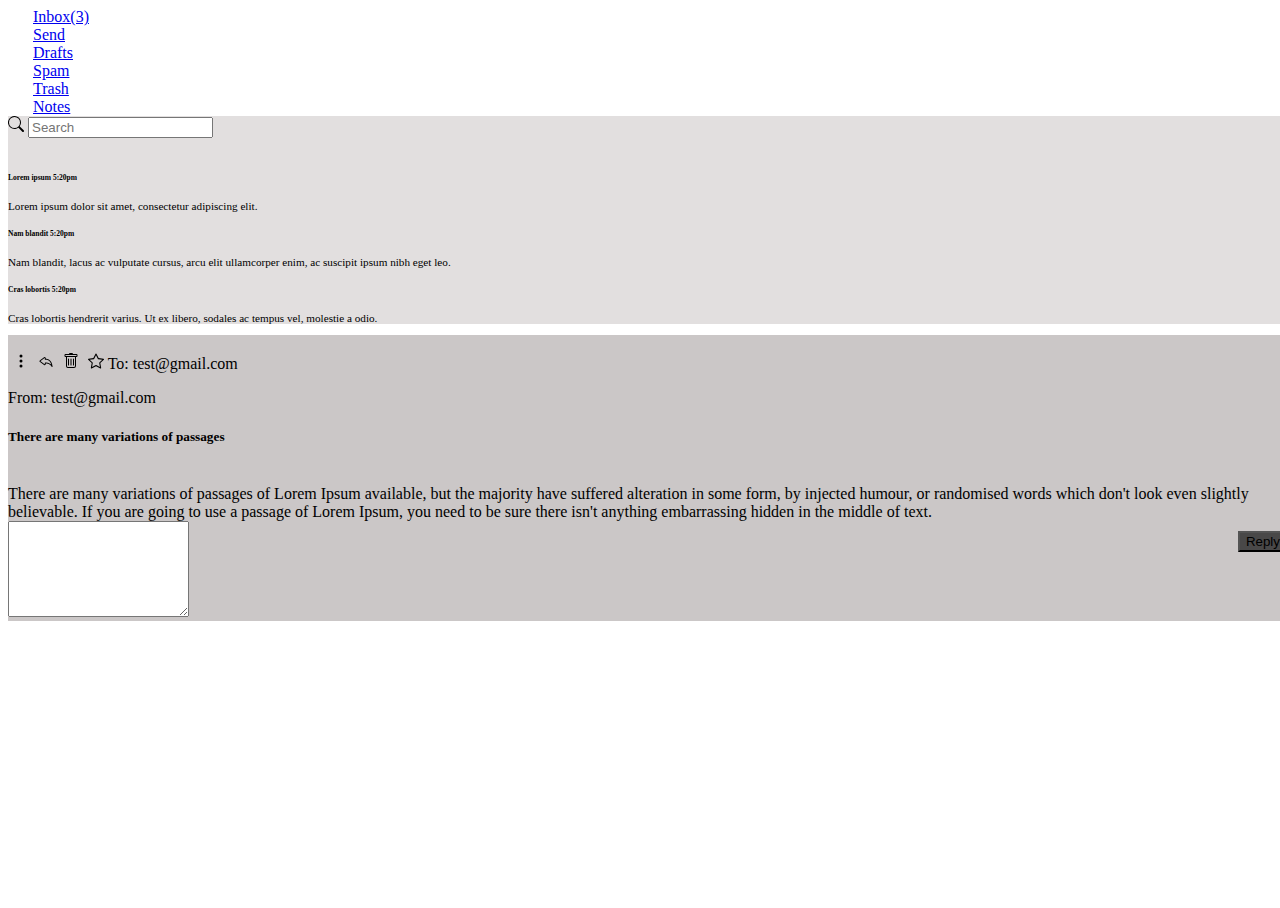
==== index.html @ bcba2aee "project bootstrap" ====
<!doctype html>
<html lang="en">

<head>
  <!-- Required meta tags -->
  <meta charset="utf-8">
  <meta name="viewport" content="width=device-width, initial-scale=1, shrink-to-fit=no">

  <!-- Bootstrap CSS -->
  <link rel="stylesheet" href="https://cdn.jsdelivr.net/npm/bootstrap@4.1.3/dist/css/bootstrap.min.css"
    integrity="sha384-MCw98/SFnGE8fJT3GXwEOngsV7Zt27NXFoaoApmYm81iuXoPkFOJwJ8ERdknLPMO" crossorigin="anonymous">

  <!-- My CSS -->
  <link rel="stylesheet" href="styles.css">
</head>

<body>
  

  
  <div class="container-fluid size">
    <div class="row">
      <div class="sidebar-col col-12 col-sm-4 col-md-2 pt-4">
          <div>

            
            <a class="text-dark" href="#" alt="">Inbox(3)</a><br>
            <a class="text-dark" href="#" alt="">Send</a><br>
            <a class="text-dark" href="#" alt="">Drafts</a><br>
            <a class="text-dark" href="#" alt="">Spam</a><br>
            <a class="text-dark" href="#" alt="">Trash</a><br>
            <a class="text-dark" href="#" alt="">Notes</a><br>
          
          </div>


      </div>

      
      <div class="content-col col-12 col-sm-8 col-md-3 pt-4">
        <div>
      
          <!-- Search E-mail -->
          <form class="form-inline my-2 my-lg-0">
            <div class="input-group flex-nowrap">
              <span class="input-group-text" id="addon-wrapping"><svg xmlns="http://www.w3.org/2000/svg" width="16"
                  height="16" fill="currentColor" class="bi bi-search" viewBox="0 0 16 16">
                  <path
                    d="M11.742 10.344a6.5 6.5 0 1 0-1.397 1.398h-.001c.03.04.062.078.098.115l3.85 3.85a1 1 0 0 0 1.415-1.414l-3.85-3.85a1.007 1.007 0 0 0-.115-.1zM12 6.5a5.5 5.5 0 1 1-11 0 5.5 5.5 0 0 1 11 0z" />
                </svg></span>
              <input type="text" class="form-control search" placeholder="Search" aria-label="Search"
                aria-describedby="addon-wrapping">
            </div>
          </form>
        </div>

        <!-- E-mails Preview  -->
        <br>
        <div class="email-preview">
          <div class="row ">
            <div class=" col-sm-12 ">
              <div class="card email">
                <div class="card-body ">
                  <h6 class="card-title">Lorem ipsum <span class="float-right">5:20pm</h6></span>
                  <p class="card-text">Lorem ipsum dolor sit amet, consectetur adipiscing elit.</p>
                </div>
              </div>
            </div>
          </div>
        
          <div class="row">
            <div class="col-sm-12">
              <div class="card email">
                <div class="card-body">
                  <h6 class="card-title">Nam blandit <span class="float-right">5:20pm</h6></span>
                  <p class="card-text">Nam blandit, lacus ac vulputate cursus, arcu elit ullamcorper enim, ac suscipit ipsum
                    nibh eget leo. </p>
                </div>
              </div>
            </div>
          </div>

          <div class="row">
            <div class="col-sm-12">
              <div class="card email">
                <div class="card-body">
                  <h6 class="card-title">Cras lobortis  <span class="float-right">5:20pm</h6></span>
                  <p class="card-text">Cras lobortis hendrerit varius. Ut ex libero, sodales ac tempus vel, molestie a odio. </p>
                </div>
              </div>
            </div>
          </div>
        </div>
        </div>


      <div class="content-col2 col-12 col-sm-12 col-md-7 pt-4">
        <div class="container">
          <div class="col">
         
          
            <div>
            <br>
             

             <svg xmlns="http://www.w3.org/2000/svg" width="16" height="16" fill="currentColor" class="bi bi-three-dots-vertical side float-right" viewBox="0 0 16 16">
              <path d="M9.5 13a1.5 1.5 0 1 1-3 0 1.5 1.5 0 0 1 3 0zm0-5a1.5 1.5 0 1 1-3 0 1.5 1.5 0 0 1 3 0zm0-5a1.5 1.5 0 1 1-3 0 1.5 1.5 0 0 1 3 0z"/>
            </svg>
              <svg xmlns="http://www.w3.org/2000/svg" width="16" height="16" fill="currentColor" class="bi bi-reply side float-right" viewBox="0 0 16 16">
                <path d="M6.598 5.013a.144.144 0 0 1 .202.134V6.3a.5.5 0 0 0 .5.5c.667 0 2.013.005 3.3.822.984.624 1.99 1.76 2.595 3.876-1.02-.983-2.185-1.516-3.205-1.799a8.74 8.74 0 0 0-1.921-.306 7.404 7.404 0 0 0-.798.008h-.013l-.005.001h-.001L7.3 9.9l-.05-.498a.5.5 0 0 0-.45.498v1.153c0 .108-.11.176-.202.134L2.614 8.254a.503.503 0 0 0-.042-.028.147.147 0 0 1 0-.252.499.499 0 0 0 .042-.028l3.984-2.933zM7.8 10.386c.068 0 .143.003.223.006.434.02 1.034.086 1.7.271 1.326.368 2.896 1.202 3.94 3.08a.5.5 0 0 0 .933-.305c-.464-3.71-1.886-5.662-3.46-6.66-1.245-.79-2.527-.942-3.336-.971v-.66a1.144 1.144 0 0 0-1.767-.96l-3.994 2.94a1.147 1.147 0 0 0 0 1.946l3.994 2.94a1.144 1.144 0 0 0 1.767-.96v-.667z"/>
              </svg>

              <svg xmlns="http://www.w3.org/2000/svg" width="16" height="16" fill="currentColor" class="bi bi-trash side float-right" viewBox="0 0 16 16">
                <path d="M5.5 5.5A.5.5 0 0 1 6 6v6a.5.5 0 0 1-1 0V6a.5.5 0 0 1 .5-.5Zm2.5 0a.5.5 0 0 1 .5.5v6a.5.5 0 0 1-1 0V6a.5.5 0 0 1 .5-.5Zm3 .5a.5.5 0 0 0-1 0v6a.5.5 0 0 0 1 0V6Z"/>
                <path d="M14.5 3a1 1 0 0 1-1 1H13v9a2 2 0 0 1-2 2H5a2 2 0 0 1-2-2V4h-.5a1 1 0 0 1-1-1V2a1 1 0 0 1 1-1H6a1 1 0 0 1 1-1h2a1 1 0 0 1 1 1h3.5a1 1 0 0 1 1 1v1ZM4.118 4 4 4.059V13a1 1 0 0 0 1 1h6a1 1 0 0 0 1-1V4.059L11.882 4H4.118ZM2.5 3h11V2h-11v1Z"/>
              </svg>

              <svg xmlns="http://www.w3.org/2000/svg" width="16" height="16" fill="currentColor" class="bi bi-star side float-right" viewBox="0 0 16 16">
                <path d="M2.866 14.85c-.078.444.36.791.746.593l4.39-2.256 4.389 2.256c.386.198.824-.149.746-.592l-.83-4.73 3.522-3.356c.33-.314.16-.888-.282-.95l-4.898-.696L8.465.792a.513.513 0 0 0-.927 0L5.354 5.12l-4.898.696c-.441.062-.612.636-.283.95l3.523 3.356-.83 4.73zm4.905-2.767-3.686 1.894.694-3.957a.565.565 0 0 0-.163-.505L1.71 6.745l4.052-.576a.525.525 0 0 0 .393-.288L8 2.223l1.847 3.658a.525.525 0 0 0 .393.288l4.052.575-2.906 2.77a.565.565 0 0 0-.163.506l.694 3.957-3.686-1.894a.503.503 0 0 0-.461 0z"/>
              </svg>
                 To: test@gmail.com
              <p>From: test@gmail.com</p>
              <h5>There are many variations of passages</h5>
            </div>
            <br>
            <a>There are many variations of passages of Lorem Ipsum available, but the majority have suffered alteration in some form, by injected humour,
               or randomised words which don't look even slightly believable. If you are going to use a passage of Lorem Ipsum, you need to be sure there isn't 
               anything embarrassing hidden in the middle of text.</a>
               
            <div class="mb-3">
              <label for="exampleFormControlTextarea1" class="form-label"></label>
              <textarea class="form-control" id="exampleFormControlTextarea1" rows="6"></textarea>
              <button type="button" class="button btn btn-dark ">Reply</button>
            </div>
          
          </div>
          





        </div>
      </div>
      <div>
      </div>
      <!-- Optional JavaScript -->
      <!-- jQuery first, then Popper.js, then Bootstrap JS -->
      <script src="https://code.jquery.com/jquery-3.3.1.slim.min.js"
        integrity="sha384-q8i/X+965DzO0rT7abK41JStQIAqVgRVzpbzo5smXKp4YfRvH+8abtTE1Pi6jizo"
        crossorigin="anonymous"></script>
      <script src="https://cdn.jsdelivr.net/npm/popper.js@1.14.3/dist/umd/popper.min.js"
        integrity="sha384-ZMP7rVo3mIykV+2+9J3UJ46jBk0WLaUAdn689aCwoqbBJiSnjAK/l8WvCWPIPm49"
        crossorigin="anonymous"></script>
      <script src="https://cdn.jsdelivr.net/npm/bootstrap@4.1.3/dist/js/bootstrap.min.js"
        integrity="sha384-ChfqqxuZUCnJSK3+MXmPNIyE6ZbWh2IMqE241rYiqJxyMiZ6OW/JmZQ5stwEULTy"
        crossorigin="anonymous"></script>
</body>

</html>
---- styles.css ----
html, body {
    width: 100vw;
    height: 100vh;
    font-size: 1em;
}

.email-preview{
    font-size: 0.7em;

   
}

.size {
    height: 100%;
}


.sidebar-col {
    background-color: white;
    padding-left: 25px;
    padding-right: 25px;
}


.content-col {
    background-color: rgb(226, 223, 223);
}

.content-col2 {
    background-color: rgb(203, 199, 199);
}


.row {
    height: 100%;
}

.email:hover {
    background-color: rgb(203, 199, 199);
    
}

.button{
    float: right;
    margin-top: 10px;
    background-color: rgb(73, 72, 72);
   
}

.side{
    
   margin-left: 5px;

}

.search{
   
}
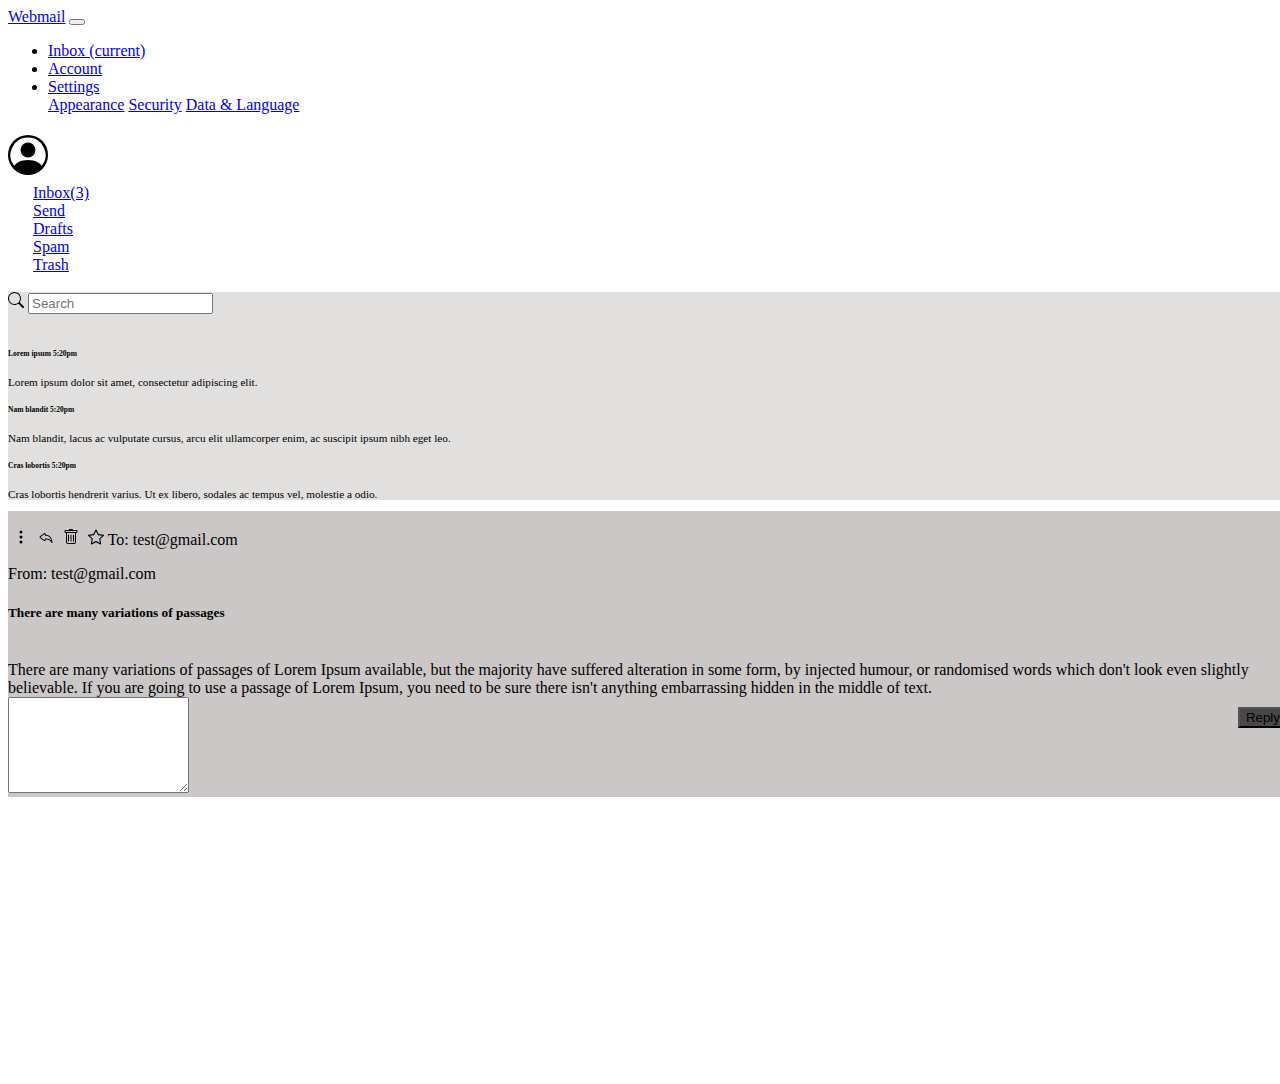
==== commit 1e9e7664: "Add files via upload" ====
--- a/index.html
+++ b/index.html
@@ -12,34 +12,68 @@
 
   <!-- My CSS -->
   <link rel="stylesheet" href="styles.css">
+
+ <!-- Search E-mail -->
+  <nav class="navbar navbar-expand-lg navbar-light bg-light">
+    <a class="navbar-brand" href="#">Webmail</a>
+    <button class="navbar-toggler" type="button" data-toggle="collapse" data-target="#navbarSupportedContent" aria-controls="navbarSupportedContent" aria-expanded="false" aria-label="Toggle navigation">
+      <span class="navbar-toggler-icon"></span>
+    </button>
+  
+    <div class="collapse navbar-collapse" id="navbarSupportedContent">
+      <ul class="navbar-nav mr-auto">
+        <li class="nav-item active">
+          <a class="nav-link" href="#">Inbox <span class="sr-only">(current)</span></a>
+        </li>
+        <li class="nav-item">
+          <a class="nav-link" href="#">Account</a>
+        </li>
+        <li class="nav-item dropdown">
+          <a class="nav-link dropdown-toggle" href="#" id="navbarDropdown" role="button" data-toggle="dropdown" aria-haspopup="true" aria-expanded="false">
+            Settings
+          </a>
+          <div class="dropdown-menu" aria-labelledby="navbarDropdown">
+            <a class="dropdown-item" href="#">Appearance</a>
+            <a class="dropdown-item" href="#">Security</a>
+            <a class="dropdown-item" href="#">Data & Language</a>
+          </div>
+        </li>
+  
+      </ul>
+      <svg xmlns="http://www.w3.org/2000/svg" width="50" height="50" fill="currentColor" class="bi bi-person-circle" viewBox="0  0 20 16">
+        <path d="M11 6a3 3 0 1 1-6 0 3 3 0 0 1 6 0z"/>
+        <path fill-rule="evenodd" d="M0 8a8 8 0 1 1 16 0A8 8 0 0 1 0 8zm8-7a7 7 0 0 0-5.468 11.37C3.242 11.226 4.805 10 8 10s4.757 1.225 5.468 2.37A7 7 0 0 0 8 1z"/>
+      </svg>
+    </div>
+  </nav>
 </head>
 
 <body>
-  
 
-  
+
+
+
+
+
+ <!-- SideBar -->
   <div class="container-fluid size">
     <div class="row">
       <div class="sidebar-col col-12 col-sm-4 col-md-2 pt-4">
-          <div>
-
-            
-            <a class="text-dark" href="#" alt="">Inbox(3)</a><br>
-            <a class="text-dark" href="#" alt="">Send</a><br>
-            <a class="text-dark" href="#" alt="">Drafts</a><br>
-            <a class="text-dark" href="#" alt="">Spam</a><br>
-            <a class="text-dark" href="#" alt="">Trash</a><br>
-            <a class="text-dark" href="#" alt="">Notes</a><br>
-          
-          </div>
-
-
+        <div>
+          <a class="text-dark" href="#" alt="">Inbox(3)</a><br>
+          <a class="text-dark" href="#" alt="">Send</a><br>
+          <a class="text-dark" href="#" alt="">Drafts</a><br>
+          <a class="text-dark" href="#" alt="">Spam</a><br>
+          <a class="text-dark" href="#" alt="">Trash</a><br>
+ 
+      <br>
+        </div>
       </div>
 
       
       <div class="content-col col-12 col-sm-8 col-md-3 pt-4">
         <div>
-      
+
           <!-- Search E-mail -->
           <form class="form-inline my-2 my-lg-0">
             <div class="input-group flex-nowrap">
@@ -67,79 +101,81 @@
               </div>
             </div>
           </div>
-        
+          <!-- E-mails Preview  -->
           <div class="row">
             <div class="col-sm-12">
               <div class="card email">
                 <div class="card-body">
                   <h6 class="card-title">Nam blandit <span class="float-right">5:20pm</h6></span>
-                  <p class="card-text">Nam blandit, lacus ac vulputate cursus, arcu elit ullamcorper enim, ac suscipit ipsum
+                  <p class="card-text">Nam blandit, lacus ac vulputate cursus, arcu elit ullamcorper enim, ac suscipit
+                    ipsum
                     nibh eget leo. </p>
                 </div>
               </div>
             </div>
           </div>
-
+          <!-- E-mails Preview  -->
           <div class="row">
             <div class="col-sm-12">
               <div class="card email">
                 <div class="card-body">
-                  <h6 class="card-title">Cras lobortis  <span class="float-right">5:20pm</h6></span>
-                  <p class="card-text">Cras lobortis hendrerit varius. Ut ex libero, sodales ac tempus vel, molestie a odio. </p>
+                  <h6 class="card-title">Cras lobortis <span class="float-right">5:20pm</h6></span>
+                  <p class="card-text">Cras lobortis hendrerit varius. Ut ex libero, sodales ac tempus vel, molestie a
+                    odio. </p>
                 </div>
               </div>
             </div>
           </div>
         </div>
-        </div>
+      </div>
 
-
+      <!-- E-mail Content   -->
       <div class="content-col2 col-12 col-sm-12 col-md-7 pt-4">
         <div class="container">
           <div class="col">
-         
-          
             <div>
-            <br>
-             
-
-             <svg xmlns="http://www.w3.org/2000/svg" width="16" height="16" fill="currentColor" class="bi bi-three-dots-vertical side float-right" viewBox="0 0 16 16">
-              <path d="M9.5 13a1.5 1.5 0 1 1-3 0 1.5 1.5 0 0 1 3 0zm0-5a1.5 1.5 0 1 1-3 0 1.5 1.5 0 0 1 3 0zm0-5a1.5 1.5 0 1 1-3 0 1.5 1.5 0 0 1 3 0z"/>
-            </svg>
-              <svg xmlns="http://www.w3.org/2000/svg" width="16" height="16" fill="currentColor" class="bi bi-reply side float-right" viewBox="0 0 16 16">
-                <path d="M6.598 5.013a.144.144 0 0 1 .202.134V6.3a.5.5 0 0 0 .5.5c.667 0 2.013.005 3.3.822.984.624 1.99 1.76 2.595 3.876-1.02-.983-2.185-1.516-3.205-1.799a8.74 8.74 0 0 0-1.921-.306 7.404 7.404 0 0 0-.798.008h-.013l-.005.001h-.001L7.3 9.9l-.05-.498a.5.5 0 0 0-.45.498v1.153c0 .108-.11.176-.202.134L2.614 8.254a.503.503 0 0 0-.042-.028.147.147 0 0 1 0-.252.499.499 0 0 0 .042-.028l3.984-2.933zM7.8 10.386c.068 0 .143.003.223.006.434.02 1.034.086 1.7.271 1.326.368 2.896 1.202 3.94 3.08a.5.5 0 0 0 .933-.305c-.464-3.71-1.886-5.662-3.46-6.66-1.245-.79-2.527-.942-3.336-.971v-.66a1.144 1.144 0 0 0-1.767-.96l-3.994 2.94a1.147 1.147 0 0 0 0 1.946l3.994 2.94a1.144 1.144 0 0 0 1.767-.96v-.667z"/>
+              <br>
+              <svg xmlns="http://www.w3.org/2000/svg" width="16" height="16" fill="currentColor"
+                class="bi bi-three-dots-vertical side float-right" viewBox="0 0 16 16">
+                <path
+                  d="M9.5 13a1.5 1.5 0 1 1-3 0 1.5 1.5 0 0 1 3 0zm0-5a1.5 1.5 0 1 1-3 0 1.5 1.5 0 0 1 3 0zm0-5a1.5 1.5 0 1 1-3 0 1.5 1.5 0 0 1 3 0z" />
+              </svg>
+              <svg xmlns="http://www.w3.org/2000/svg" width="16" height="16" fill="currentColor"
+                class="bi bi-reply side float-right" viewBox="0 0 16 16">
+                <path
+                  d="M6.598 5.013a.144.144 0 0 1 .202.134V6.3a.5.5 0 0 0 .5.5c.667 0 2.013.005 3.3.822.984.624 1.99 1.76 2.595 3.876-1.02-.983-2.185-1.516-3.205-1.799a8.74 8.74 0 0 0-1.921-.306 7.404 7.404 0 0 0-.798.008h-.013l-.005.001h-.001L7.3 9.9l-.05-.498a.5.5 0 0 0-.45.498v1.153c0 .108-.11.176-.202.134L2.614 8.254a.503.503 0 0 0-.042-.028.147.147 0 0 1 0-.252.499.499 0 0 0 .042-.028l3.984-2.933zM7.8 10.386c.068 0 .143.003.223.006.434.02 1.034.086 1.7.271 1.326.368 2.896 1.202 3.94 3.08a.5.5 0 0 0 .933-.305c-.464-3.71-1.886-5.662-3.46-6.66-1.245-.79-2.527-.942-3.336-.971v-.66a1.144 1.144 0 0 0-1.767-.96l-3.994 2.94a1.147 1.147 0 0 0 0 1.946l3.994 2.94a1.144 1.144 0 0 0 1.767-.96v-.667z" />
               </svg>
 
-              <svg xmlns="http://www.w3.org/2000/svg" width="16" height="16" fill="currentColor" class="bi bi-trash side float-right" viewBox="0 0 16 16">
-                <path d="M5.5 5.5A.5.5 0 0 1 6 6v6a.5.5 0 0 1-1 0V6a.5.5 0 0 1 .5-.5Zm2.5 0a.5.5 0 0 1 .5.5v6a.5.5 0 0 1-1 0V6a.5.5 0 0 1 .5-.5Zm3 .5a.5.5 0 0 0-1 0v6a.5.5 0 0 0 1 0V6Z"/>
-                <path d="M14.5 3a1 1 0 0 1-1 1H13v9a2 2 0 0 1-2 2H5a2 2 0 0 1-2-2V4h-.5a1 1 0 0 1-1-1V2a1 1 0 0 1 1-1H6a1 1 0 0 1 1-1h2a1 1 0 0 1 1 1h3.5a1 1 0 0 1 1 1v1ZM4.118 4 4 4.059V13a1 1 0 0 0 1 1h6a1 1 0 0 0 1-1V4.059L11.882 4H4.118ZM2.5 3h11V2h-11v1Z"/>
+              <svg xmlns="http://www.w3.org/2000/svg" width="16" height="16" fill="currentColor"
+                class="bi bi-trash side float-right" viewBox="0 0 16 16">
+                <path
+                  d="M5.5 5.5A.5.5 0 0 1 6 6v6a.5.5 0 0 1-1 0V6a.5.5 0 0 1 .5-.5Zm2.5 0a.5.5 0 0 1 .5.5v6a.5.5 0 0 1-1 0V6a.5.5 0 0 1 .5-.5Zm3 .5a.5.5 0 0 0-1 0v6a.5.5 0 0 0 1 0V6Z" />
+                <path
+                  d="M14.5 3a1 1 0 0 1-1 1H13v9a2 2 0 0 1-2 2H5a2 2 0 0 1-2-2V4h-.5a1 1 0 0 1-1-1V2a1 1 0 0 1 1-1H6a1 1 0 0 1 1-1h2a1 1 0 0 1 1 1h3.5a1 1 0 0 1 1 1v1ZM4.118 4 4 4.059V13a1 1 0 0 0 1 1h6a1 1 0 0 0 1-1V4.059L11.882 4H4.118ZM2.5 3h11V2h-11v1Z" />
               </svg>
 
-              <svg xmlns="http://www.w3.org/2000/svg" width="16" height="16" fill="currentColor" class="bi bi-star side float-right" viewBox="0 0 16 16">
-                <path d="M2.866 14.85c-.078.444.36.791.746.593l4.39-2.256 4.389 2.256c.386.198.824-.149.746-.592l-.83-4.73 3.522-3.356c.33-.314.16-.888-.282-.95l-4.898-.696L8.465.792a.513.513 0 0 0-.927 0L5.354 5.12l-4.898.696c-.441.062-.612.636-.283.95l3.523 3.356-.83 4.73zm4.905-2.767-3.686 1.894.694-3.957a.565.565 0 0 0-.163-.505L1.71 6.745l4.052-.576a.525.525 0 0 0 .393-.288L8 2.223l1.847 3.658a.525.525 0 0 0 .393.288l4.052.575-2.906 2.77a.565.565 0 0 0-.163.506l.694 3.957-3.686-1.894a.503.503 0 0 0-.461 0z"/>
+              <svg xmlns="http://www.w3.org/2000/svg" width="16" height="16" fill="currentColor"
+                class="bi bi-star side float-right" viewBox="0 0 16 16">
+                <path
+                  d="M2.866 14.85c-.078.444.36.791.746.593l4.39-2.256 4.389 2.256c.386.198.824-.149.746-.592l-.83-4.73 3.522-3.356c.33-.314.16-.888-.282-.95l-4.898-.696L8.465.792a.513.513 0 0 0-.927 0L5.354 5.12l-4.898.696c-.441.062-.612.636-.283.95l3.523 3.356-.83 4.73zm4.905-2.767-3.686 1.894.694-3.957a.565.565 0 0 0-.163-.505L1.71 6.745l4.052-.576a.525.525 0 0 0 .393-.288L8 2.223l1.847 3.658a.525.525 0 0 0 .393.288l4.052.575-2.906 2.77a.565.565 0 0 0-.163.506l.694 3.957-3.686-1.894a.503.503 0 0 0-.461 0z" />
               </svg>
-                 To: test@gmail.com
+              To: test@gmail.com
               <p>From: test@gmail.com</p>
               <h5>There are many variations of passages</h5>
             </div>
             <br>
-            <a>There are many variations of passages of Lorem Ipsum available, but the majority have suffered alteration in some form, by injected humour,
-               or randomised words which don't look even slightly believable. If you are going to use a passage of Lorem Ipsum, you need to be sure there isn't 
-               anything embarrassing hidden in the middle of text.</a>
-               
+            <a>There are many variations of passages of Lorem Ipsum available, but the majority have suffered alteration
+              in some form, by injected humour,
+              or randomised words which don't look even slightly believable. If you are going to use a passage of Lorem
+              Ipsum, you need to be sure there isn't
+              anything embarrassing hidden in the middle of text.</a>
+
             <div class="mb-3">
               <label for="exampleFormControlTextarea1" class="form-label"></label>
               <textarea class="form-control" id="exampleFormControlTextarea1" rows="6"></textarea>
               <button type="button" class="button btn btn-dark ">Reply</button>
             </div>
-          
           </div>
-          
-
-
-
-
-
         </div>
       </div>
       <div>
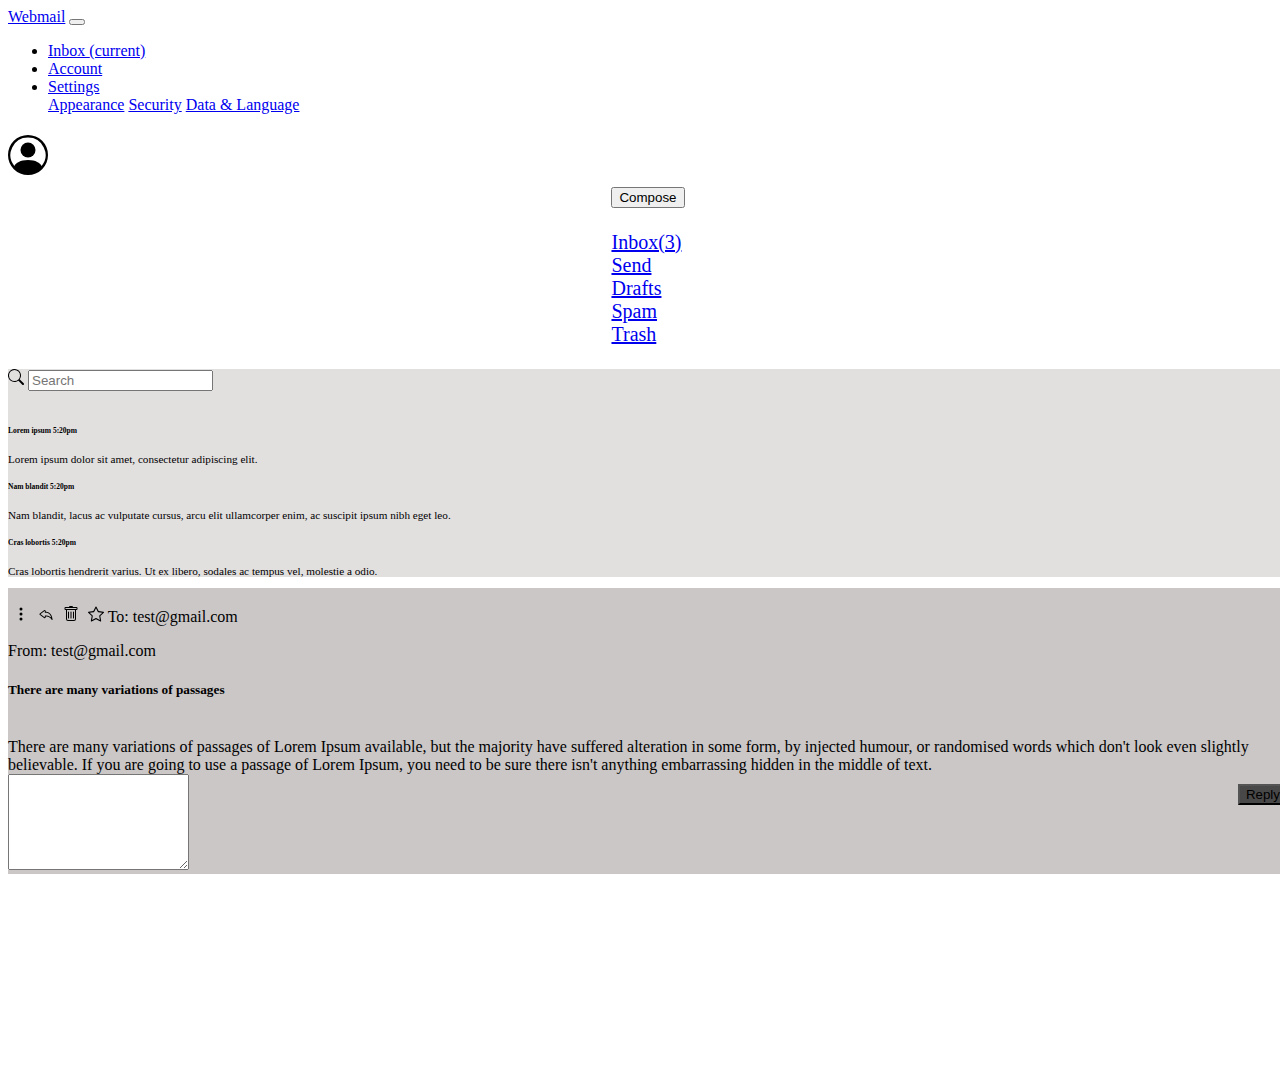
==== commit ee635c50: "Add files via upload" ====
--- a/index.html
+++ b/index.html
@@ -58,8 +58,10 @@
  <!-- SideBar -->
   <div class="container-fluid size">
     <div class="row">
+      
       <div class="sidebar-col col-12 col-sm-4 col-md-2 pt-4">
         <div>
+          <button type="button" class="btn btn-primary">Compose</button><br><br>
           <a class="text-dark" href="#" alt="">Inbox(3)</a><br>
           <a class="text-dark" href="#" alt="">Send</a><br>
           <a class="text-dark" href="#" alt="">Drafts</a><br>
--- a/styles.css
+++ b/styles.css
@@ -16,9 +16,12 @@
 
 
 .sidebar-col {
+    display: flex;
+    justify-content: center;
     background-color: white;
-    padding-left: 25px;
-    padding-right: 25px;
+    font-size: 20px;
+    
+  
 }
 
 
@@ -53,6 +56,3 @@
 
 }
 
-.search{
-   
-}